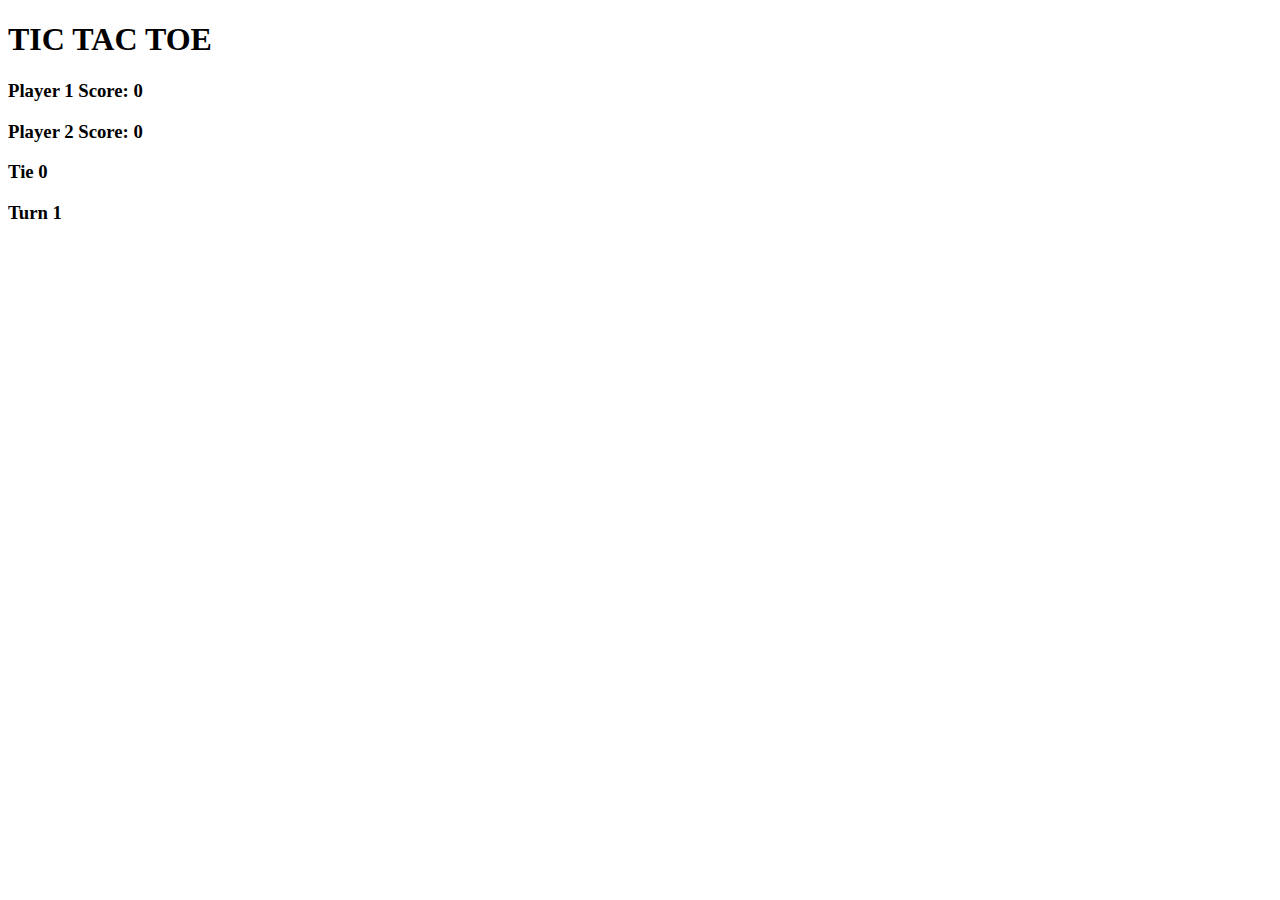
==== Tic Tac Toe HTML.html @ 91c7e09d "Finalized" ====
<!DOCTYPE html>
<html>
    <head>
        <title>TIC TAC TOE</title>
        <link rel="stylesheet" href="C:\Users\lonja\Documents\Tic Tac Toe Project\Tic Tac Toe CSS.css">
        <script src="https://ajax.googleapis.com/ajax/libs/jquery/3.5.1/jquery.min.js"></script>

    </head>
    <body>
    <header>
        <h1>TIC TAC TOE</h1>
        <h3>Player 1 Score: <span id="p1-score">0</span></h3>
        <h3>Player 2 Score: <span id="p2-score">0</span></h3>
        <h3>Tie <span id="tie">0</span></h3>
        <h3>Turn <span id="turn">1</span></h3>
    </header>
    <div class="board">
        <!-- div.row.row-*3>div.box.col-*3 -->
        <div class="row row-1">
            <div class="box col-1" id="1"></div>
            <div class="box col-2" id="2"></div>
            <div class="box col-3" id="3"></div>
        </div>
        <div class="row row-2">
            <div class="box col-1" id="4"></div>
            <div class="box col-2" id="5"></div>
            <div class="box col-3" id="6"></div>
        </div>
        <div class="row row-3">
            <div class="box col-1" id="7"></div>
            <div class="box col-2" id="8"></div>
            <div class="box col-3" id="9"></div>
        </div>
    </div>
    <script src="C:\Users\lonja\Documents\Tic Tac Toe Project\Tic Tac Toe JavaScript.js"></script>
    </body>
</html>
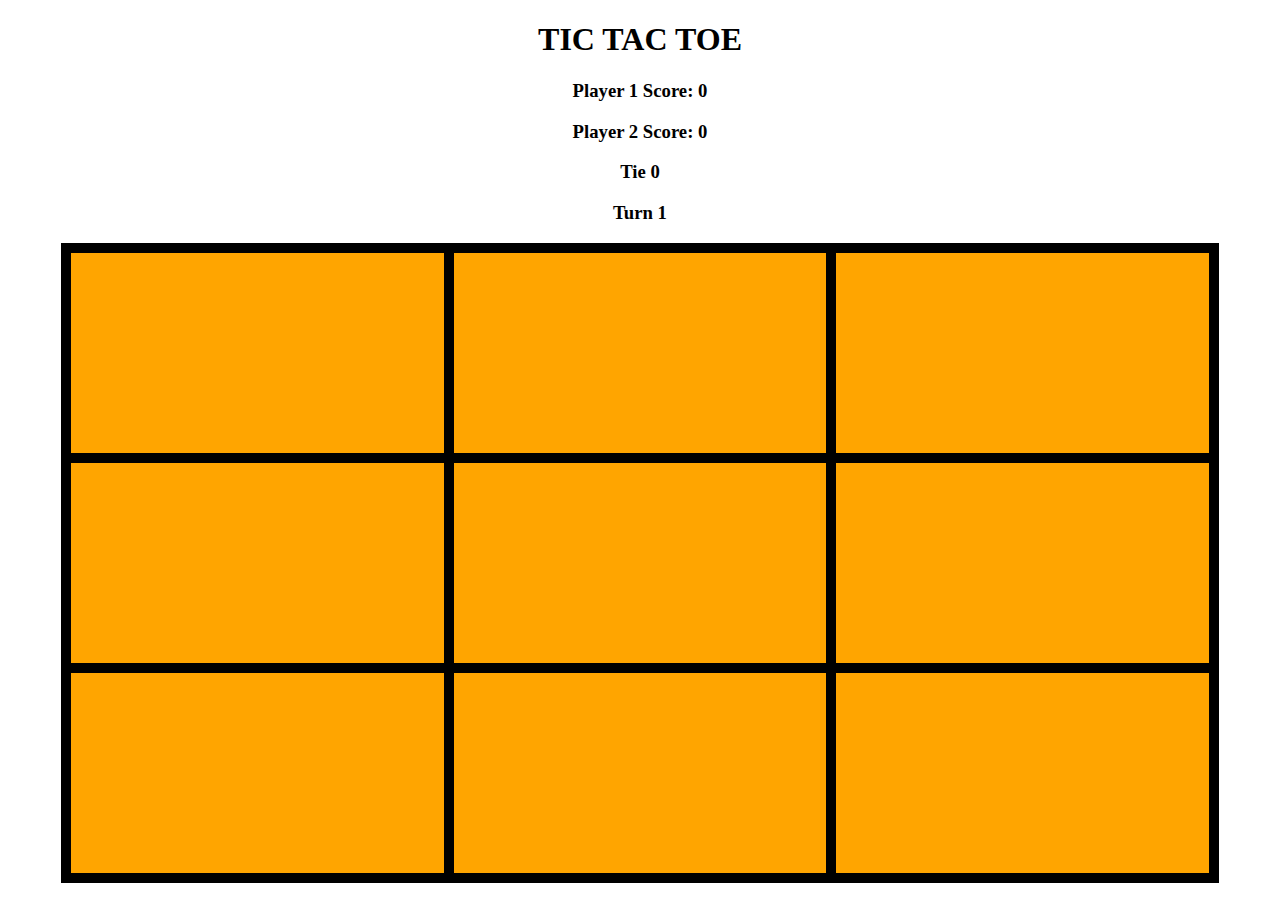
==== commit 07f8c2eb: "edit" ====
--- a/Tic Tac Toe HTML.html
+++ b/Tic Tac Toe HTML.html
@@ -2,7 +2,7 @@
 <html>
     <head>
         <title>TIC TAC TOE</title>
-        <link rel="stylesheet" href="C:\Users\lonja\Documents\Tic Tac Toe Project\Tic Tac Toe CSS.css">
+        <!-- <link rel="stylesheet" href="C:\Users\lonja\Documents\Tic Tac Toe Project\Tic Tac Toe CSS.css"> -->
         <script src="https://ajax.googleapis.com/ajax/libs/jquery/3.5.1/jquery.min.js"></script>
 
     </head>
@@ -32,6 +32,112 @@
             <div class="box col-3" id="9"></div>
         </div>
     </div>
-    <script src="C:\Users\lonja\Documents\Tic Tac Toe Project\Tic Tac Toe JavaScript.js"></script>
+    <!-- <script src="C:\Users\lonja\Documents\Tic Tac Toe Project\Tic Tac Toe JavaScript.js"></script> -->
+    <style>
+        h1, h3{
+    text-align: center;
+}
+
+.board {
+    border: 10px black solid;
+    margin: auto;
+    width:90%;
+}
+.row {
+    height: 200px;
+    background-color:orange;
+    display: flex;
+}
+
+.box {
+    width:33.33%;
+    font-size:200%;
+    display: flex;
+    align-items: center;
+    justify-content: center;
+}
+.row-1, .row-2 {
+    border-bottom: black solid 10px;
+}
+
+.col-1, .col-2 {
+    border-right: black solid 10px;
+}
+    </style>
+    <script>
+        var p1Score = 0;
+var p2Score = 0;
+var tie = 0;
+var turn = 1;
+
+
+
+function checkWinnerX() {
+    if ($(".row-1 .box.X").length === 3 
+    || $(".row-2 .box.X").length === 3 
+    || $(".row-3 .box.X").length === 3 
+    || $(".col-1.X").length === 3 
+    || $(".col-2.X").length === 3 
+    || $(".col-3.X").length === 3
+    || $("#1").hasClass("X") && $("#5").hasClass("X") && $("#9").hasClass("X") 
+    || $("#3").hasClass("X") && $("#5").hasClass("X") && $("#7").hasClass("X")){
+        return true
+    } 
+}
+
+function checkWinnerO() {
+    if ($(".row-1 .box.O").length === 3 
+    || $(".row-2 .box.O").length === 3 
+    || $(".row-3 .box.O").length === 3 
+    || $(".col-1.O").length === 3 
+    || $(".col-2.O").length === 3 
+    || $(".col-3.O").length === 3
+    || $("#1").hasClass("O") && $("#5").hasClass("O") && $("#9").hasClass("O") 
+    || $("#3").hasClass("O") && $("#5").hasClass("O") && $("#7").hasClass("O")){
+        return true
+    }        
+}
+
+function clear(){
+    $(".box").empty();
+    $(".X").removeClass("X");
+    $(".O").removeClass("O");
+}
+
+function checkTie(){
+    if($(".X").length + $(".O").length === 9){
+    tie++
+    $("#tie").text(tie)
+    clear();
+}
+}
+
+$(".box").click(function(){
+    if (turn === 1){
+        $(this).text("X")
+        $(this).addClass("X")
+        turn = 2;
+        $("#turn").text(2)
+        if(checkWinnerX()) {
+            p1Score++
+            $("#p1-score").text(p1Score)
+            clear();
+        }
+        checkTie();
+    }
+    else {
+        $(this).text("O")
+        $(this).addClass("O")
+        turn = 1;
+        $("#turn").text(1)
+        if(checkWinnerO()) {
+            p2Score++
+            $("#p2-score").text(p2Score)
+            clear();
+        }
+        checkTie();
+    }
+})
+    </script>
     </body>
 </html>